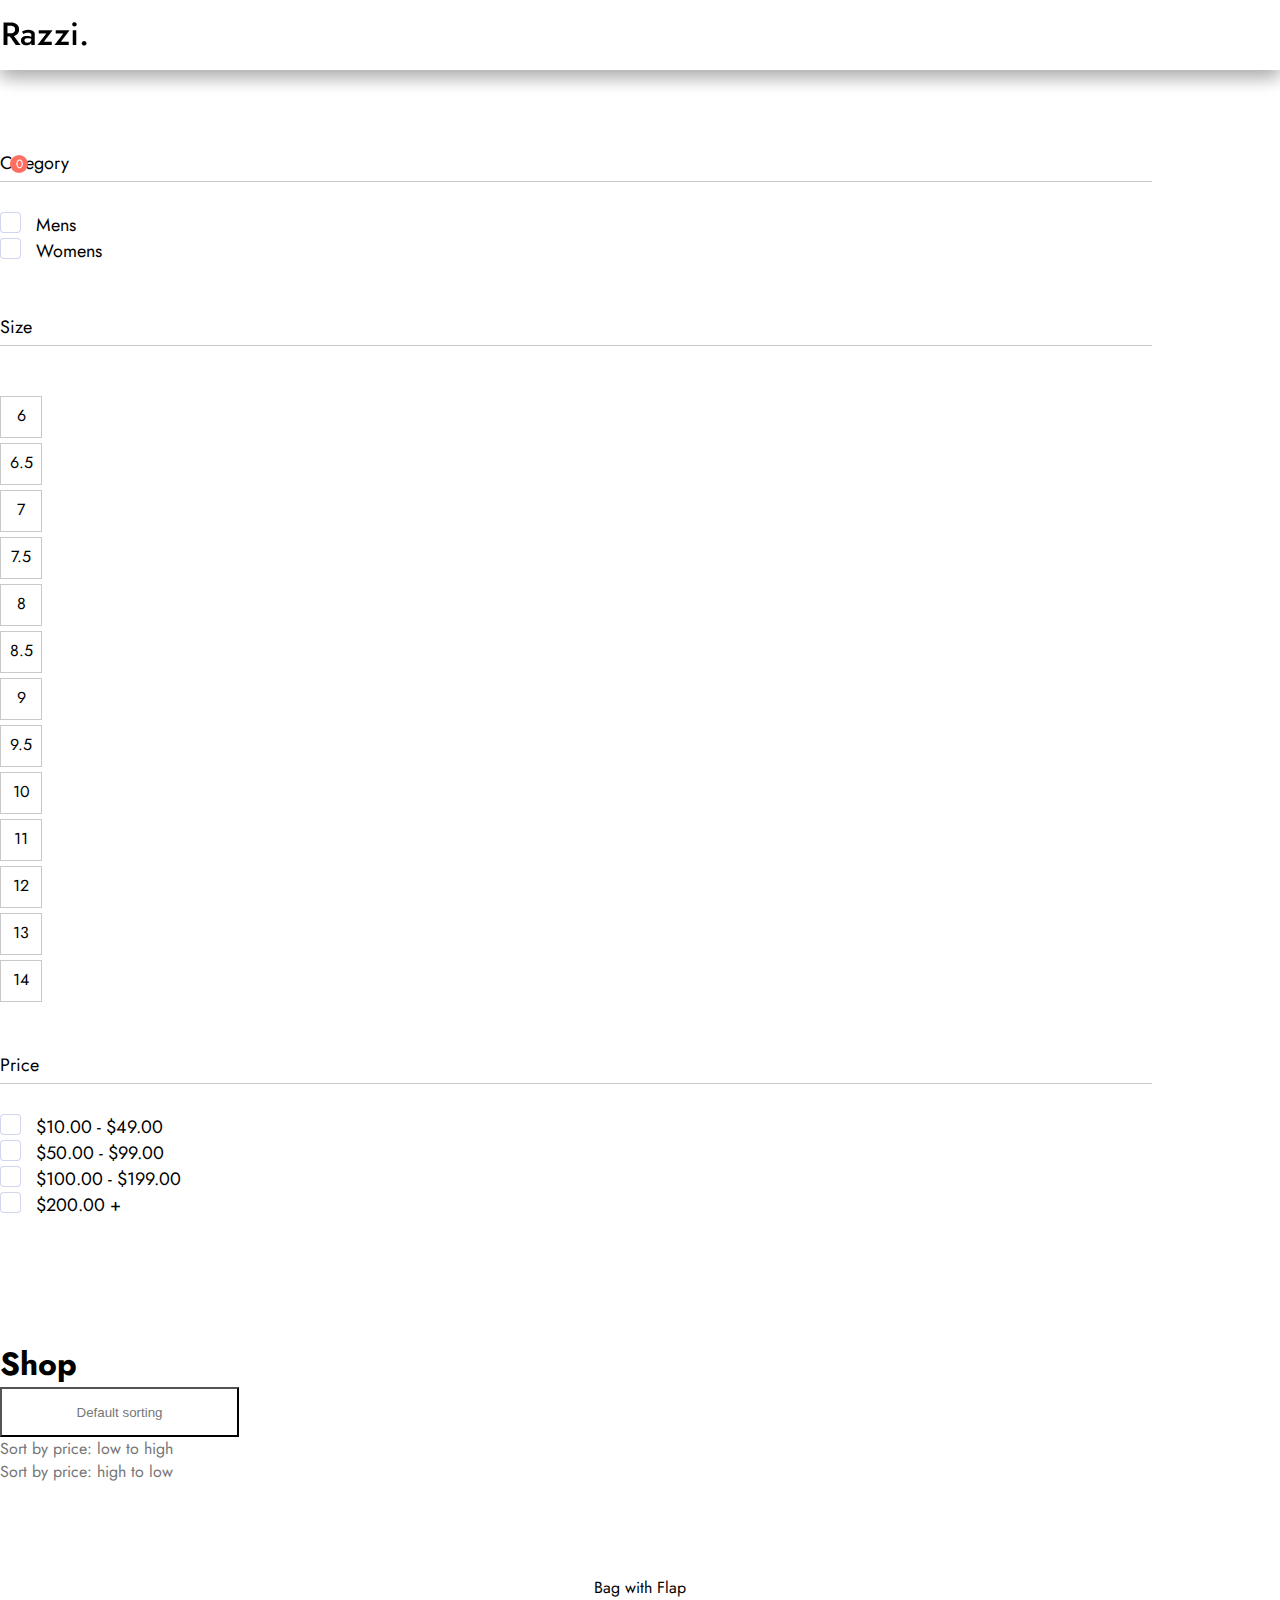
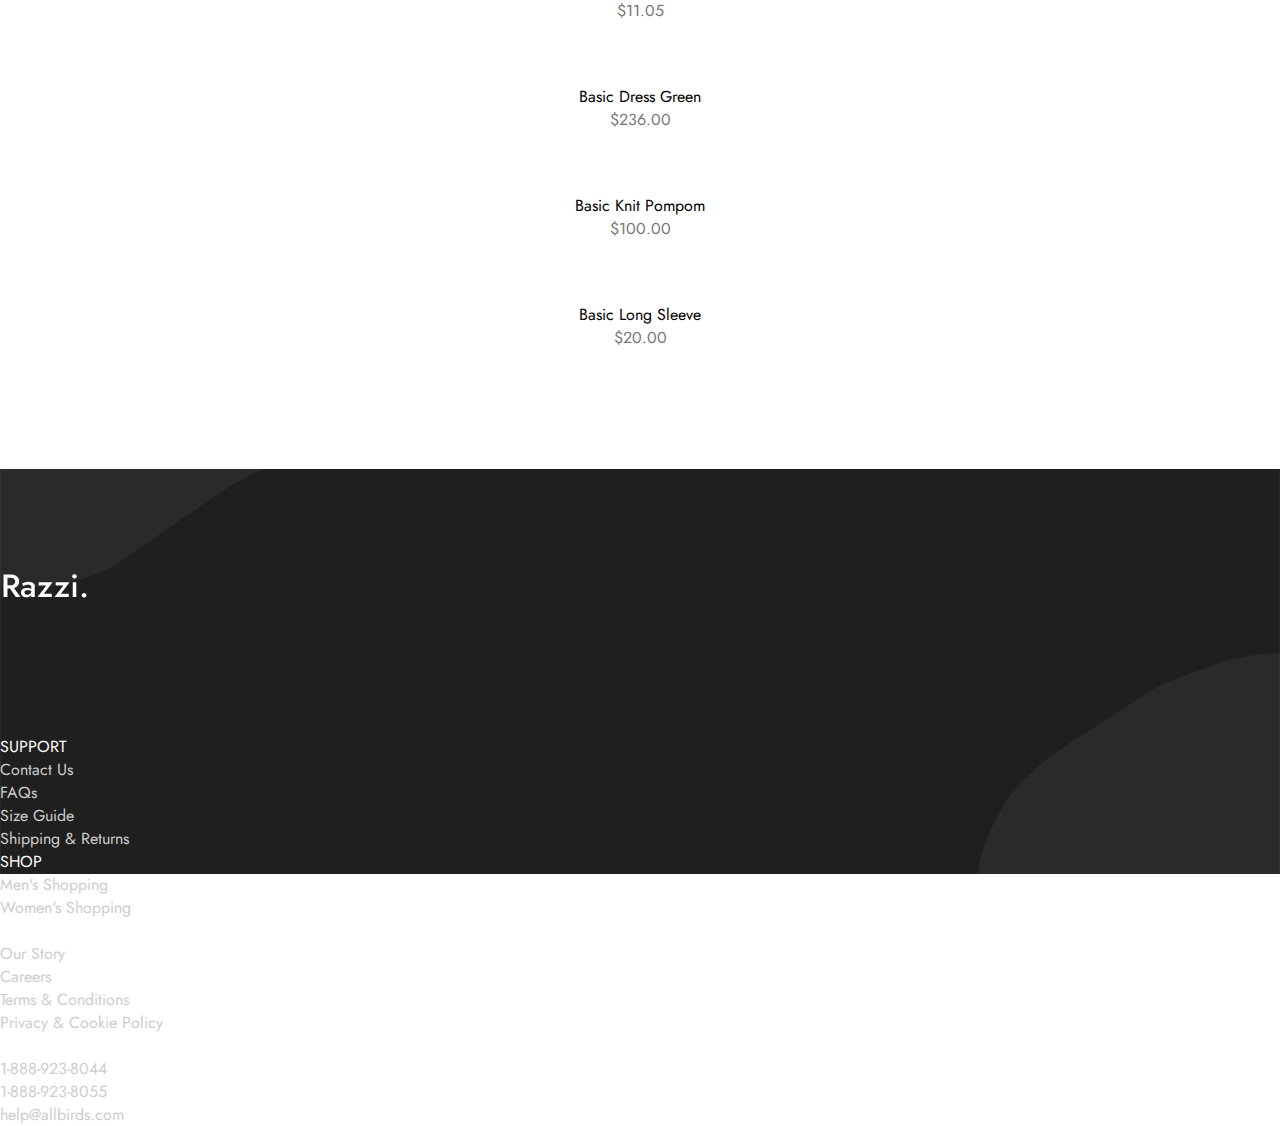
==== Razzi/pages/shop.html @ 2e7502a4 "Shop View Created" ====
<!DOCTYPE html>
<html lang="en">
<head>
    <meta charset="UTF-8">
    <meta http-equiv="X-UA-Compatible" content="IE=edge">
    <meta name="viewport" content="width=device-width, initial-scale=1.0">
    <title>Razzi - Shop</title>
    <link rel="preconnect" href="https://fonts.googleapis.com">
    <link rel="preconnect" href="https://fonts.gstatic.com" crossorigin>
    <link href="https://fonts.googleapis.com/css2?family=Jost:wght@500&display=swap" rel="stylesheet">
    <link href="https://cdn.jsdelivr.net/npm/bootstrap@5.1.3/dist/css/bootstrap.min.css" rel="stylesheet"
        integrity="sha384-1BmE4kWBq78iYhFldvKuhfTAU6auU8tT94WrHftjDbrCEXSU1oBoqyl2QvZ6jIW3" crossorigin="anonymous">
    <link rel="stylesheet" href="../assets/css/owl.carousel.css">
    <link rel="stylesheet" href="../assets/css/owl.theme.css">
    <link rel="stylesheet" href="../assets/css/style.css">
</head>
<body>
    <div id="barsSidenav" class="sidenav">
        <a href="javascript:void(0)" class="closebtn" onclick="closeBarsNav()">&times;</a>
        <a href="./index.html">Home</a>
        <a href="./shop.html">Shop</a>
        <a href="./blog.html">Blog</a>
        <a href="./wishlist.html">Wishlist</a>
        <a href="./cart.html">Cart</a>
    </div>
    <div id="searchSidenav" class="sidenav">
        <a href="javascript:void(0)" class="closebtn" onclick="closeSearchNav()">&times;</a>
        <div class="search-wrapper">
            <form>
                <div class="search d-flex">
                    <input type="search" placeholder="Search for items" aria-label="Search">
                    <button type="submit"><i class="fas fa-search"></i></button>
                </div>
            </form>
        </div>
    </div>
    <header>
        <div class="header_wrapper">
            <div class="container">
                <div class="header">
                    <div class="row">
                        <div class="col-6">
                            <div class="row">
                                <div class="col-2">
                                    <div class="header-logo">
                                        <a href="./index.html">
                                            <img src="../assets/img/Logo-dark.png" alt="">
                                        </a>
                                    </div>
                                </div>
                            </div>
                        </div>
                        <div class="col-6">
                            <div class="header-right">
                                <div class="row">
                                    <div class="col-1">
                                        <div class="header_item">
                                            <span style="cursor: pointer;" onclick="openSearchNav()"><i
                                                    class="fas fa-search"></i></span>
                                        </div>
                                    </div>
                                    <div class="col-1">
                                        <div class="header_item">
                                            <a href="./account.html"><i class="fas fa-user"></i></a>
                                        </div>
                                    </div>
                                    <div class="col-1">
                                        <div class="header_item">
                                            <a href="./wishlist.html"><i class="fas fa-heart"></i></a>
                                        </div>
                                    </div>
                                    <div class="col-1">
                                        <div class="header_item busket">
                                            <a href="./cart.html"><i class="fas fa-shopping-bag"></i></a>
                                            <div class="count">0</div>
                                        </div>
                                    </div>
                                    <div class="col-1">
                                        <div class="header_item">
                                            <span style="cursor: pointer;" onclick="openBarsNav()"><i
                                                    class="fas fa-bars"></i></span>
                                        </div>
                                    </div>
                                </div>
                            </div>
                        </div>
                    </div>
                </div>
            </div>
        </div>
    </header>

    <main style="padding-top: 150px;">
        <div class="container">
            <div class="row">
                <div class="col-xxl-3 xol-12">
                    <section id="product_filter">
                        <div class="row">
                            <div class="col-xxl-12 col-4">
                                <div class="product-filter">
                                    <div class="head">
                                        <span>Category</span>
                                        <span class="open-btn"><i class='fas fa-angle-down'></i></span>
                                    </div>
                                    <div class="filter-control active">
                                        <div class="item">
                                            <label class="checkbox bounce">
                                                <input type="checkbox">
                                                <svg viewBox="0 0 21 21">
                                                    <polyline points="5 10.75 8.5 14.25 16 6"></polyline>
                                                </svg>
                                            </label>
                                            <span>Mens</span>
                                        </div>
                                        <div class="item">
                                            <label class="checkbox bounce">
                                                <input type="checkbox">
                                                <svg viewBox="0 0 21 21">
                                                    <polyline points="5 10.75 8.5 14.25 16 6"></polyline>
                                                </svg>
                                            </label>
                                            <span>Womens</span>
                                        </div>
                                    </div>
                                </div>
                            </div>
                            <div class="col-xxl-12 col-4">
                                <div class="product-filter">
                                    <div class="head">
                                        <span>Size</span>
                                        <span class="open-btn"><i class='fas fa-angle-down'></i></span>
                                    </div>
                                    <div class="filter-control active">
                                        <div class="sizes" id="product-size">
                                            <div class="row">
                                                <div class="col-3">
                                                    <div class="size" data-id="1">6</div>
                                                </div>
                                                <div class="col-3">
                                                    <div class="size" data-id="2">6.5</div>
                                                </div>
                                                <div class="col-3">
                                                    <div class="size" data-id="3">7</div>
                                                </div>
                                                <div class="col-3">
                                                    <div class="size" data-id="4">7.5</div>
                                                </div>
                                                <div class="col-3">
                                                    <div class="size" data-id="5">8</div>
                                                </div>
                                                <div class="col-3">
                                                    <div class="size" data-id="6">8.5</div>
                                                </div>
                                                <div class="col-3">
                                                    <div class="size" data-id="7">9</div>
                                                </div>
                                                <div class="col-3">
                                                    <div class="size" data-id="8">9.5</div>
                                                </div>
                                                <div class="col-3">
                                                    <div class="size" data-id="9">10</div>
                                                </div>
                                                <div class="col-3">
                                                    <div class="size" data-id="10">11</div>
                                                </div>
                                                <div class="col-3">
                                                    <div class="size" data-id="11">12</div>
                                                </div>
                                                <div class="col-3">
                                                    <div class="size" data-id="12">13</div>
                                                </div>
                                                <div class="col-3">
                                                    <div class="size" data-id="13">14</div>
                                                </div>
                                            </div>
                                        </div>
                                    </div>
                                </div>
                            </div>
                            <div class="col-xxl-12 col-4">
                                <div class="product-filter">
                                    <div class="head">
                                        <span>Price</span>
                                        <span class="open-btn"><i class='fas fa-angle-down'></i></span>
                                    </div>
                                    <div class="filter-control active">
                                        <div class="item">
                                            <label class="checkbox bounce">
                                                <input type="checkbox">
                                                <svg viewBox="0 0 21 21">
                                                    <polyline points="5 10.75 8.5 14.25 16 6"></polyline>
                                                </svg>
                                            </label>
                                            <span>$10.00 - $49.00</span>
                                        </div>
                                        <div class="item">
                                            <label class="checkbox bounce">
                                                <input type="checkbox">
                                                <svg viewBox="0 0 21 21">
                                                    <polyline points="5 10.75 8.5 14.25 16 6"></polyline>
                                                </svg>
                                            </label>
                                            <span>$50.00 - $99.00</span>
                                        </div>
                                        <div class="item">
                                            <label class="checkbox bounce">
                                                <input type="checkbox">
                                                <svg viewBox="0 0 21 21">
                                                    <polyline points="5 10.75 8.5 14.25 16 6"></polyline>
                                                </svg>
                                            </label>
                                            <span>$100.00 - $199.00</span>
                                        </div>
                                        <div class="item">
                                            <label class="checkbox bounce">
                                                <input type="checkbox">
                                                <svg viewBox="0 0 21 21">
                                                    <polyline points="5 10.75 8.5 14.25 16 6"></polyline>
                                                </svg>
                                            </label>
                                            <span>$200.00 +</span>
                                        </div>
                                    </div>
                                </div>
                            </div>
                        </div>
                    </section>
                </div>
                <div class="col-8">
                    <div class="shop-advertising">
                        <div class="row">
                            <div class="col-12">
                                <img style="width: 100%;" src="https://i0.wp.com/demo4.drfuri.com/razzi5/wp-content/uploads/sites/20/2020/12/catalog_banner1.jpg?fit=1170%2C511&amp;ssl=1" alt="">
                            </div>
                        </div>
                    </div>
                    <section id="products">
                        <div class="row">
                            <div class="col-12">
                                <div class="head-side d-flex justify-content-between">
                                    <div class="header">
                                        <h1>Shop</h1>
                                    </div>
                                    <div class="dropdown">
                                        <button class="btn btn-secondary dropdown-toggle" type="button" id="dropdownMenuButton1" data-bs-toggle="dropdown" aria-expanded="false">
                                          Default sorting
                                        </button>
                                        <ul class="dropdown-menu" aria-labelledby="dropdownMenuButton1">
                                          <li><a class="dropdown-item" href="#">Sort by price: low to high</a></li>
                                          <li><a class="dropdown-item" href="#">Sort by price: high to low</a></li>
                                        </ul>
                                    </div>
                                </div>
                            </div>
                            <div class="col-12">
                                <div class="content">
                                    <div class="row">
                                        <div class="col-3">
                                            <div class="product">
                                                <div class="img">
                                                    <a href=""><img src="https://i0.wp.com/demo4.drfuri.com/razzi5/wp-content/uploads/sites/20/2020/10/w131.jpg?resize=370%2C432&amp;ssl=1" alt=""></a>
                                                </div>
                                                <div class="name">
                                                    <a href="">Bag with Flap</a>

                                                </div>
                                                <span class="price">$11.05</span>
                                            </div>
                                        </div>
                                        <div class="col-3">
                                            <div class="product">
                                                <div class="img">
                                                    <a href=""><img src="https://i0.wp.com/demo4.drfuri.com/razzi5/wp-content/uploads/sites/20/2020/12/w51.jpg?resize=370%2C432&amp;ssl=1" alt=""></a>
                                                </div>
                                                <div class="name">
                                                    <a href="">Basic Dress Green</a>

                                                </div>
                                                <span class="price">$236.00</span>
                                            </div>
                                        </div>
                                        <div class="col-3">
                                            <div class="product">
                                                <div class="img">
                                                    <a href=""><img src="https://i0.wp.com/demo4.drfuri.com/razzi5/wp-content/uploads/sites/20/2020/12/k121.jpg?resize=370%2C432&amp;ssl=1" alt=""></a>
                                                </div>
                                                <div class="name">
                                                    <a href="">Basic Knit Pompom</a>

                                                </div>
                                                <span class="price">$100.00</span>
                                            </div>
                                        </div>
                                        <div class="col-3">
                                            <div class="product">
                                                <div class="img">
                                                    <a href=""><img src="https://i0.wp.com/demo4.drfuri.com/razzi5/wp-content/uploads/sites/20/2020/12/w71.jpg?resize=370%2C432&amp;ssl=1" alt=""></a>
                                                </div>
                                                <div class="name">
                                                    <a href="">Basic Long Sleeve</a>

                                                </div>
                                                <span class="price">$20.00</span>
                                            </div>
                                        </div>
                                    </div>
                                </div>
                            </div>
                        </div>
                    </section>
                </div>
            </div>
        </div>
    </main>

    <footer>
        <div class="footer-wrapper">
            <div class="container">
                <div class="row">
                    <div class="col-xl-3 col-4">
                        <div class="footer-logo">
                            <a href="./index.html">
                                <img src="../assets/img/Logo-light.png" alt="">
                            </a>
                        </div>
                        <div class="social-medias d-flex">
                            <div class="item"><i class="fab fa-facebook-f"></i></div>
                            <div class="item"><i class="fab fa-twitter"></i></div>
                            <div class="item"><i class="fab fa-google"></i></div>
                            <div class="item"><i class="fab fa-tumblr"></i></div>
                        </div>
                    </div>
                    <div class="col-xl-2 col-4">
                        <div class="header">
                            <p>SUPPORT</p>
                        </div>
                        <div class="links">
                            <div class="link">
                                <a href="./contact.html">Contact Us</a>
                            </div>
                            <div class="link">
                                <a href="#">FAQs</a>
                            </div>
                            <div class="link">
                                <a href="#">Size Guide</a>
                            </div>
                            <div class="link">
                                <a href="#">Shipping & Returns</a>
                            </div>
                        </div>
                    </div>
                    <div class="col-xl-2 col-4">
                        <div class="header">
                            <p>SHOP</p>
                        </div>
                        <div class="links">
                            <div class="link">
                                <a href="">Men's Shopping</a>
                            </div>
                            <div class="link">
                                <a href="#">Women's Shopping</a>
                            </div>
                        </div>
                    </div>
                    <div class="col-xl-3 col-4">
                        <div class="header">
                            <p>COMPANY</p>
                        </div>
                        <div class="links">
                            <div class="link">
                                <a href="./about.html">Our Story</a>
                            </div>
                            <div class="link">
                                <a href="#">Careers</a>
                            </div>
                            <div class="link">
                                <a href="#">Terms & Conditions</a>
                            </div>
                            <div class="link">
                                <a href="#">Privacy & Cookie Policy</a>
                            </div>
                        </div>
                    </div>
                    <div class="col-xl-2 col-4">
                        <div class="header">
                            <p>CONTACT</p>
                        </div>
                        <div class="links">
                            <div class="link">
                                1-888-923-8044
                            </div>
                            <div class="link">
                                1-888-923-8055
                            </div>
                            <div class="link">
                                help@allbirds.com
                            </div>
                        </div>
                    </div>
                </div>
            </div>
        </div>
    </footer>

    <button id="go-top"><i class="fas fa-angle-right"></i></button>
    <script src="https://kit.fontawesome.com/122825afc7.js" crossorigin="anonymous"></script>
    <script src="https://cdn.jsdelivr.net/npm/@popperjs/core@2.10.2/dist/umd/popper.min.js"
        integrity="sha384-7+zCNj/IqJ95wo16oMtfsKbZ9ccEh31eOz1HGyDuCQ6wgnyJNSYdrPa03rtR1zdB"
        crossorigin="anonymous"></script>
    <script src="https://cdn.jsdelivr.net/npm/bootstrap@5.1.3/dist/js/bootstrap.min.js"
        integrity="sha384-QJHtvGhmr9XOIpI6YVutG+2QOK9T+ZnN4kzFN1RtK3zEFEIsxhlmWl5/YESvpZ13"
        crossorigin="anonymous"></script>
    <script src="https://cdnjs.cloudflare.com/ajax/libs/jquery/3.6.0/jquery.min.js"
        integrity="sha512-894YE6QWD5I59HgZOGReFYm4dnWc1Qt5NtvYSaNcOP+u1T9qYdvdihz0PPSiiqn/+/3e7Jo4EaG7TubfWGUrMQ=="
        crossorigin="anonymous" referrerpolicy="no-referrer"></script>
    <script src="../assets/js/owl.carousel.js"></script>
    <script src="../assets/js/script.js"></script>
</body>
</html>
---- Razzi/assets/css/style.css ----
#product_filter .product-filter {
  width: 90%;
  margin-bottom: 50px;
}

#product_filter .product-filter .head {
  display: -webkit-box;
  display: -ms-flexbox;
  display: flex;
  -webkit-box-pack: justify;
      -ms-flex-pack: justify;
          justify-content: space-between;
  font-size: 18px;
  height: 32px;
  border-bottom: 1px solid rgba(0, 0, 0, 0.21);
}

#product_filter .product-filter .head i {
  cursor: pointer;
}

#product_filter .product-filter .item {
  display: -webkit-box;
  display: -ms-flexbox;
  display: flex;
}

#product_filter .product-filter .item span {
  font-size: 18px;
  padding-left: 15px;
}

#product_filter .product-filter .sizes {
  margin-top: 50px;
  width: 70%;
}

#product_filter .product-filter .sizes .active {
  border: 1px solid black !important;
}

#product_filter .product-filter .sizes .size {
  height: 42px;
  width: 42px;
  border: 1px solid rgba(0, 0, 0, 0.21);
  text-align: center;
  padding-top: 7px;
  margin-top: 5px;
  -webkit-transition: 0.5s;
  transition: 0.5s;
  cursor: pointer;
}

#product_filter .product-filter .sizes .size:hover {
  border: 1px solid black;
}

#product_filter .product-filter .filter-control {
  margin-top: 30px;
}

#product_filter .product-filter .filter-control .checkbox {
  --background: #fff;
  --border: #D1D6EE;
  --border-hover: #BBC1E1;
  --border-active: #1E2235;
  --tick: #fff;
  position: relative;
}

#product_filter .product-filter .filter-control .checkbox input,
#product_filter .product-filter .filter-control .checkbox svg {
  width: 21px;
  height: 21px;
  display: block;
}

#product_filter .product-filter .filter-control .checkbox input {
  -webkit-appearance: none;
  -moz-appearance: none;
  position: relative;
  outline: none;
  background: var(--background);
  border: none;
  margin: 0;
  padding: 0;
  cursor: pointer;
  border-radius: 4px;
  -webkit-transition: -webkit-box-shadow .3s;
  transition: -webkit-box-shadow .3s;
  transition: box-shadow .3s;
  transition: box-shadow .3s, -webkit-box-shadow .3s;
  -webkit-box-shadow: inset 0 0 0 var(--s, 1px) var(--b, var(--border));
          box-shadow: inset 0 0 0 var(--s, 1px) var(--b, var(--border));
}

#product_filter .product-filter .filter-control .checkbox input:hover {
  --s: 2px;
  --b: var(--border-hover);
}

#product_filter .product-filter .filter-control .checkbox input:checked {
  --b: var(--border-active);
}

#product_filter .product-filter .filter-control .checkbox svg {
  pointer-events: none;
  fill: none;
  stroke-width: 2px;
  stroke-linecap: round;
  stroke-linejoin: round;
  stroke: var(--stroke, var(--border-active));
  position: absolute;
  top: 0;
  left: 0;
  width: 21px;
  height: 21px;
  -webkit-transform: scale(var(--scale, 1)) translateZ(0);
          transform: scale(var(--scale, 1)) translateZ(0);
}

#product_filter .product-filter .filter-control .checkbox.path input:checked {
  --s: 2px;
  -webkit-transition-delay: .4s;
          transition-delay: .4s;
}

#product_filter .product-filter .filter-control .checkbox.path input:checked + svg {
  --a: 16.1 86.12;
  --o: 102.22;
}

#product_filter .product-filter .filter-control .checkbox.path svg {
  stroke-dasharray: var(--a, 86.12);
  stroke-dashoffset: var(--o, 86.12);
  -webkit-transition: stroke-dasharray .6s, stroke-dashoffset .6s;
  transition: stroke-dasharray .6s, stroke-dashoffset .6s;
}

#product_filter .product-filter .filter-control .checkbox.bounce {
  --stroke: var(--tick);
}

#product_filter .product-filter .filter-control .checkbox.bounce input:checked {
  --s: 11px;
}

#product_filter .product-filter .filter-control .checkbox.bounce input:checked + svg {
  -webkit-animation: bounce .4s linear forwards .2s;
          animation: bounce .4s linear forwards .2s;
}

#product_filter .product-filter .filter-control .checkbox.bounce svg {
  --scale: 0;
}

@-webkit-keyframes bounce {
  50% {
    -webkit-transform: scale(1.2);
            transform: scale(1.2);
  }
  75% {
    -webkit-transform: scale(0.9);
            transform: scale(0.9);
  }
  100% {
    -webkit-transform: scale(1);
            transform: scale(1);
  }
}

@keyframes bounce {
  50% {
    -webkit-transform: scale(1.2);
            transform: scale(1.2);
  }
  75% {
    -webkit-transform: scale(0.9);
            transform: scale(0.9);
  }
  100% {
    -webkit-transform: scale(1);
            transform: scale(1);
  }
}

#products {
  margin-top: 50px;
}

#products .head-side .header h1 {
  font-size: 32px;
}

#products .head-side .dropdown button {
  background-color: transparent !important;
  color: #767676;
  outline: none;
  border-radius: 0%;
  width: 239px;
  height: 50px;
}

#products .head-side .dropdown .dropdown-menu {
  width: 239px;
}

#products .head-side .dropdown .dropdown-menu a {
  color: #767676;
}

#products .content {
  margin-top: 50px;
}

#products .content .product {
  text-align: center;
  padding-bottom: 20px;
  -webkit-transition: 0.5s;
  transition: 0.5s;
}

#products .content .product:hover {
  -webkit-box-shadow: 0 8px 8px 0 rgba(0, 0, 0, 0.2), 0 5px 8px 0 rgba(0, 0, 0, 0.19);
          box-shadow: 0 8px 8px 0 rgba(0, 0, 0, 0.2), 0 5px 8px 0 rgba(0, 0, 0, 0.19);
}

#products .content .product img {
  width: 100%;
}

#products .content .product .name {
  text-align: center;
  margin-top: 20px;
}

#products .content .product span {
  color: #767676;
}

* {
  margin: 0;
  padding: 0;
  -webkit-box-sizing: border-box;
          box-sizing: border-box;
}

body {
  font-family: 'Jost', Arial, sans-serif;
}

body a {
  text-decoration: none;
  color: black;
}

.sidenav {
  height: 100%;
  width: 0;
  position: fixed;
  z-index: 2;
  top: 0;
  left: 0;
  background-color: white;
  overflow-x: hidden;
  -webkit-transition: 0.5s;
  transition: 0.5s;
  padding-top: 60px;
  -webkit-box-shadow: 0 8px 16px 0 rgba(0, 0, 0, 0.2), 0 6px 20px 0 rgba(0, 0, 0, 0.19);
          box-shadow: 0 8px 16px 0 rgba(0, 0, 0, 0.2), 0 6px 20px 0 rgba(0, 0, 0, 0.19);
}

.sidenav .search-wrapper {
  width: 80%;
  margin-top: 40px;
  margin-left: 20px;
}

.sidenav .search-wrapper .search {
  border: 1px solid rgba(0, 0, 0, 0.21);
  height: 54px;
}

.sidenav .search-wrapper .search input {
  border: none !important;
  background-color: transparent !important;
  resize: none !important;
  outline: none !important;
  margin-left: 20px;
}

.sidenav .search-wrapper .search button {
  border: none;
  background-color: transparent;
  margin-left: 40px;
}

.sidenav a {
  padding: 8px 8px 8px 32px;
  text-decoration: none;
  font-size: 25px;
  color: black;
  display: block;
  -webkit-transition: 0.3s;
  transition: 0.3s;
}

.sidenav a:hover {
  color: #ff6f61;
}

.sidenav .closebtn {
  position: absolute;
  top: 0;
  right: 25px;
  font-size: 36px;
  margin-left: 50px;
}

.header_wrapper {
  position: fixed;
  z-index: 1;
  width: 100%;
  background-color: white;
  -webkit-box-shadow: 0 8px 16px 0 rgba(0, 0, 0, 0.2), 0 6px 20px 0 rgba(0, 0, 0, 0.19);
          box-shadow: 0 8px 16px 0 rgba(0, 0, 0, 0.2), 0 6px 20px 0 rgba(0, 0, 0, 0.19);
}

.header_wrapper .header {
  height: 70px;
}

.header_wrapper .header .header-logo {
  padding-top: 17px;
}

.header_wrapper .header .header-right .row {
  -webkit-box-pack: end;
      -ms-flex-pack: end;
          justify-content: flex-end;
}

.header_wrapper .header .header-right .header_item {
  padding-top: 24px;
  height: 22px;
  width: 22px;
}

.header_wrapper .header .header-right .header_item a {
  text-decoration: none;
  color: black;
}

.header_wrapper .header .header-right .busket {
  position: relative;
}

.header_wrapper .header .header-right .busket .count {
  background-color: #ff6f61;
  font-size: 12px;
  color: white;
  border-radius: 50%;
  width: 18px;
  height: 18px;
  padding-left: 6px;
  position: absolute;
  top: 20px;
  left: 10px;
}

#introduction .banner-wrapper {
  display: -webkit-box;
  display: -ms-flexbox;
  display: flex;
  -webkit-box-pack: center;
      -ms-flex-pack: center;
          justify-content: center;
}

#introduction .banner-wrapper .banner {
  position: relative;
}

#introduction .banner-wrapper .banner .img {
  display: -webkit-box;
  display: -ms-flexbox;
  display: flex;
  -webkit-box-pack: center;
      -ms-flex-pack: center;
          justify-content: center;
  height: 100%;
  width: 1519.5px;
}

#introduction .banner-wrapper .banner .img img {
  height: 100%;
  width: 100%;
}

#introduction .banner-wrapper .banner .text {
  position: absolute;
  top: 300px;
  left: 530px;
  color: white;
}

#introduction .banner-wrapper .banner .text .header {
  font-size: 60px;
  width: 440px;
  display: inline-block;
  font-weight: 500;
  text-align: center;
}

#introduction .banner-wrapper .banner .text .items {
  display: -webkit-box;
  display: -ms-flexbox;
  display: flex;
  -ms-flex-pack: distribute;
      justify-content: space-around;
  margin-top: 30px;
}

#introduction .banner-wrapper .banner .text .items .item {
  border-bottom: 1px solid white;
  width: 132px;
  text-align: center;
  -webkit-transition: 5s;
  transition: 5s;
  cursor: pointer;
}

#introduction .banner-wrapper .banner .text .items .item:hover {
  border: none;
}

#introduction .banner-wrapper .banner .text .items .item a {
  text-decoration: none;
  color: white;
}

#best-sellers #owl-demo {
  margin-top: 70px;
}

#best-sellers #owl-demo .item {
  margin: 3px;
  width: 220px;
  height: 350px;
  -webkit-transition: 0.7s;
  transition: 0.7s;
}

#best-sellers #owl-demo .item:hover {
  -webkit-box-shadow: 0 8px 8px 0 rgba(0, 0, 0, 0.2), 0 5px 8px 0 rgba(0, 0, 0, 0.19);
          box-shadow: 0 8px 8px 0 rgba(0, 0, 0, 0.2), 0 5px 8px 0 rgba(0, 0, 0, 0.19);
}

#best-sellers #owl-demo .item img {
  display: block;
  width: 100%;
  height: auto;
}

#best-sellers #owl-demo .item .title {
  font-size: 16px;
  text-align: center;
  width: 100%;
}

#best-sellers #owl-demo .item .title a {
  text-decoration: none;
  color: black;
  font-weight: 500;
}

#best-sellers #owl-demo .item .price {
  width: 100%;
  text-align: center;
}

#best-sellers #owl-demo .item .price a {
  text-decoration: none;
  color: #767676;
  font-size: 16px;
  font-weight: 500;
}

#home-categories {
  margin-top: 70px;
}

#home-categories .category {
  margin-top: 30px;
  height: 370px;
  width: 370px;
  position: relative;
}

#home-categories .category:hover img {
  opacity: 0.7;
}

#home-categories .category:hover .link-button a i {
  padding-left: 5px;
}

#home-categories .category img {
  height: 100%;
  width: 100%;
}

#home-categories .category .link-button {
  position: absolute;
  top: 160px;
  left: 90px;
  width: 190px;
  height: 54px;
  background-color: white;
  text-align: center;
  padding-top: 15px;
  cursor: pointer;
}

#home-categories .category .link-button a {
  color: black;
  width: 190px;
  height: 54px;
  text-decoration: none;
}

#top-item-of-week {
  margin-top: 100px;
  padding-bottom: 100px;
  padding-top: 100px;
  background-color: #f5f5f5;
}

#top-item-of-week .header h3 {
  font-weight: 600;
  font-size: 36px;
}

#top-item-of-week .content {
  margin-top: 100px;
  background-color: white;
  padding-top: 30px;
  padding-bottom: 30px;
  padding-left: 30px;
}

#top-item-of-week .content .img {
  height: 600px;
  width: 500px;
}

#top-item-of-week .content .category {
  color: #767676;
}

#top-item-of-week .content .name {
  font-size: 32px;
  font-weight: 600;
  margin-top: 10px;
}

#top-item-of-week .content .price {
  font-size: 22px;
  font-weight: 600;
  color: #ff6f61;
  margin-top: 10px;
}

#top-item-of-week .content .description {
  color: #525252;
  width: 70%;
  margin-top: 10px;
}

#top-item-of-week .content .sizes {
  margin-top: 50px;
  width: 70%;
}

#top-item-of-week .content .sizes .active {
  border: 1px solid black !important;
}

#top-item-of-week .content .sizes .size {
  height: 42px;
  width: 42px;
  border: 1px solid rgba(0, 0, 0, 0.21);
  text-align: center;
  padding-top: 7px;
  margin-top: 5px;
  -webkit-transition: 0.5s;
  transition: 0.5s;
  cursor: pointer;
}

#top-item-of-week .content .sizes .size:hover {
  border: 1px solid black;
}

#top-item-of-week .content .product-buttons {
  margin-top: 50px;
}

#top-item-of-week .content .product-buttons .count {
  border: 1px solid rgba(0, 0, 0, 0.21);
  width: 132px;
  height: 56px;
}

#top-item-of-week .content .product-buttons .count input {
  width: 34px;
  border: none;
  outline: none;
  text-align: center;
}

#top-item-of-week .content .product-buttons .count input::-webkit-inner-spin-button {
  -webkit-appearance: none;
  margin: 0;
}

#top-item-of-week .content .product-buttons .count button {
  border: none;
  background-color: transparent;
}

#top-item-of-week .content .product-buttons .count button i {
  color: rgba(0, 0, 0, 0.21);
  -webkit-transition: 0.5s;
  transition: 0.5s;
}

#top-item-of-week .content .product-buttons .count button:hover i {
  color: black;
}

#top-item-of-week .content .product-buttons .add-to-cart button {
  width: 220px;
  height: 56px;
  border: none;
  color: white;
  background-color: #1f1f1f6c;
}

#top-item-of-week .content .product-buttons .add-to-cart button i {
  padding-left: 10px;
}

#top-item-of-week .content .product-buttons .add-to-cart .active-btn {
  background-color: #1f1f1f !important;
}

#top-item-of-week .content .product-buttons .wishlist button {
  width: 143px;
  height: 56px;
  border: 1px solid rgba(0, 0, 0, 0.21);
  background-color: transparent;
  color: rgba(0, 0, 0, 0.21);
  -webkit-transition: 0.5s;
  transition: 0.5s;
}

#top-item-of-week .content .product-buttons .wishlist button:hover {
  border: 1px solid black;
  color: black;
}

#top-item-of-week .content .product-buttons .wishlist button i {
  padding-left: 10px;
}

#about-area {
  margin-top: 100px;
  overflow-x: hidden;
}

#about-area .left-side {
  position: relative;
  height: 500px;
}

#about-area .left-side .first-img {
  width: 268px;
  height: 298px;
}

#about-area .left-side .first-img img {
  height: 100%;
}

#about-area .left-side .second-img {
  width: 400px;
  height: 427px;
  position: absolute;
  top: 70px;
  left: 172px;
}

#about-area .left-side .second-img img {
  height: 100%;
}

#about-area .right-side {
  margin-top: 70px;
}

#about-area .right-side p {
  color: #525252;
}

#about-area .right-side h3 {
  font-size: 36px;
  font-weight: 500;
}

#about-area .right-side .text {
  width: 515px;
  font-size: 18px;
  font-weight: 100;
  margin-top: 50px;
}

#about-area .right-side .navigate-btn {
  margin-top: 50px;
  height: 25px;
  width: 132px;
  text-align: center;
  border-bottom: 1px solid black;
}

#about-area .right-side .navigate-btn:hover {
  border: none;
}

#about-area .right-side .navigate-btn a {
  text-decoration: none;
  color: black;
}

#about-area .video {
  margin-top: 100px;
  height: 651.08;
  display: -webkit-box;
  display: -ms-flexbox;
  display: flex;
  -webkit-box-pack: center;
      -ms-flex-pack: center;
          justify-content: center;
}

#about-area .video video {
  height: 854.55px;
}

#blog-area {
  margin-top: 100px;
}

#blog-area .blog-area-wrapper {
  position: relative;
}

#blog-area .blog-area-wrapper .img {
  -webkit-transition: 0.5s;
  transition: 0.5s;
}

#blog-area .blog-area-wrapper .img:hover {
  opacity: 0.8;
}

#blog-area .blog-area-wrapper .img img {
  width: 108%;
}

#blog-area .blog-area-wrapper .button {
  width: 253px;
  height: 108px;
  background-color: white;
  position: absolute;
  top: 50%;
  left: 50%;
  -webkit-transform: translate(-50%, -50%);
          transform: translate(-50%, -50%);
  display: -webkit-box;
  display: -ms-flexbox;
  display: flex;
  -webkit-box-pack: center;
      -ms-flex-pack: center;
          justify-content: center;
  padding-top: 28px;
}

#blog-area .blog-area-wrapper .button a {
  text-decoration: none;
  color: black;
  font-size: 32px;
}

.footer-wrapper {
  background-image: url("../img/footer-back-img.webp");
  background-repeat: no-repeat;
  background-position: center;
  background-size: cover;
  height: 405px;
  width: 100%;
  margin-top: 100px;
  padding-top: 100px;
}

.footer-wrapper .social-medias .item {
  height: 30px;
  width: 30px;
  font-size: 20px;
  color: #cdcdcd;
  cursor: pointer;
}

.footer-wrapper .social-medias .item:hover i {
  color: white;
}

.footer-wrapper .social-medias .item i {
  -webkit-transition: 0.5s;
  transition: 0.5s;
}

.footer-wrapper .header {
  color: white;
}

.footer-wrapper .links .link {
  color: #cdcdcd;
}

.footer-wrapper .links .link:hover a {
  color: white;
  border-bottom: 1px solid white;
}

.footer-wrapper .links .link a {
  text-decoration: none;
  color: #cdcdcd;
  -webkit-transition: 0.3s;
  transition: 0.3s;
}

#go-top {
  position: fixed;
  bottom: 40px;
  right: 10px;
  z-index: 999;
  width: 36px;
  height: 36px;
  background-color: #111;
  color: #ffff;
  display: -webkit-box;
  display: -ms-flexbox;
  display: flex;
  -webkit-box-pack: center;
      -ms-flex-pack: center;
          justify-content: center;
  -webkit-box-align: center;
      -ms-flex-align: center;
          align-items: center;
  border-radius: 50%;
  opacity: 0;
  -webkit-transition: all .25s ease;
  transition: all .25s ease;
}

.show-scroll {
  opacity: 1 !important;
  -webkit-transform: translateX(0) rotate(-90deg);
          transform: translateX(0) rotate(-90deg);
}
/*# sourceMappingURL=style.css.map */
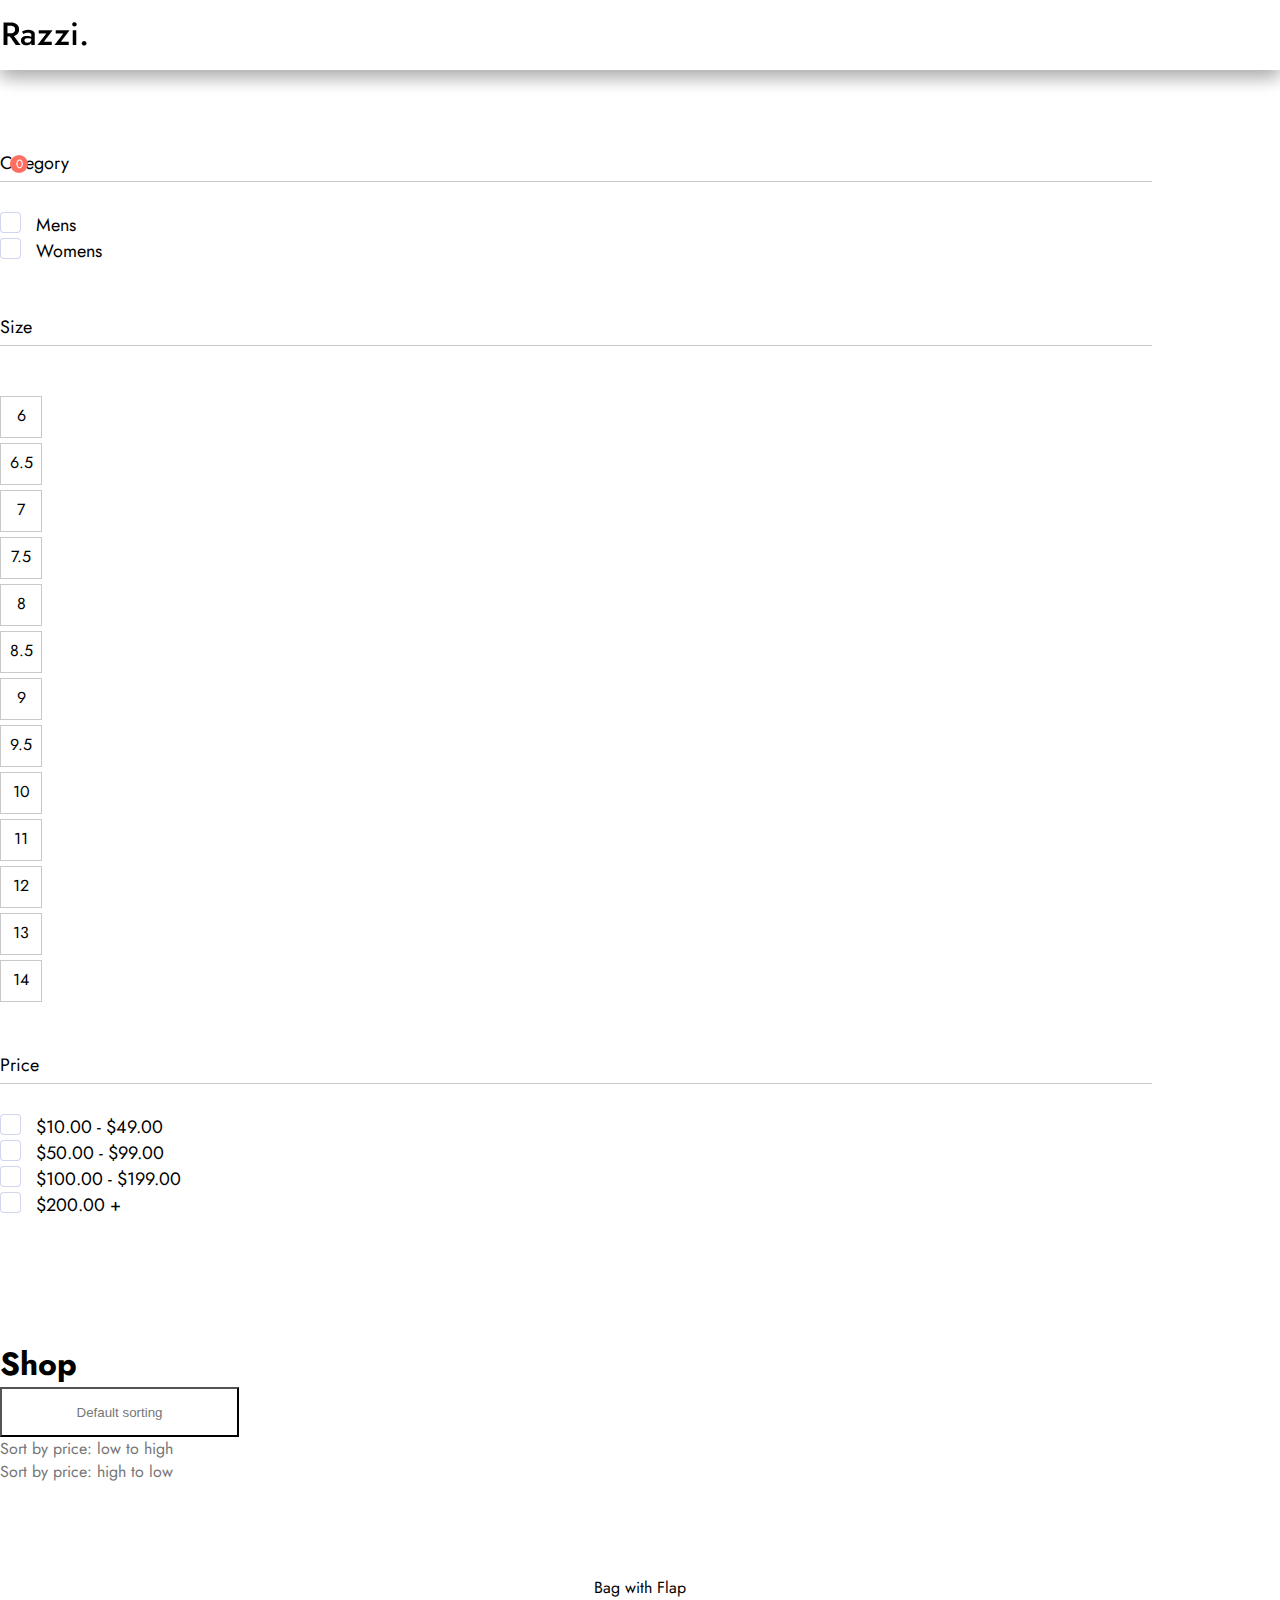
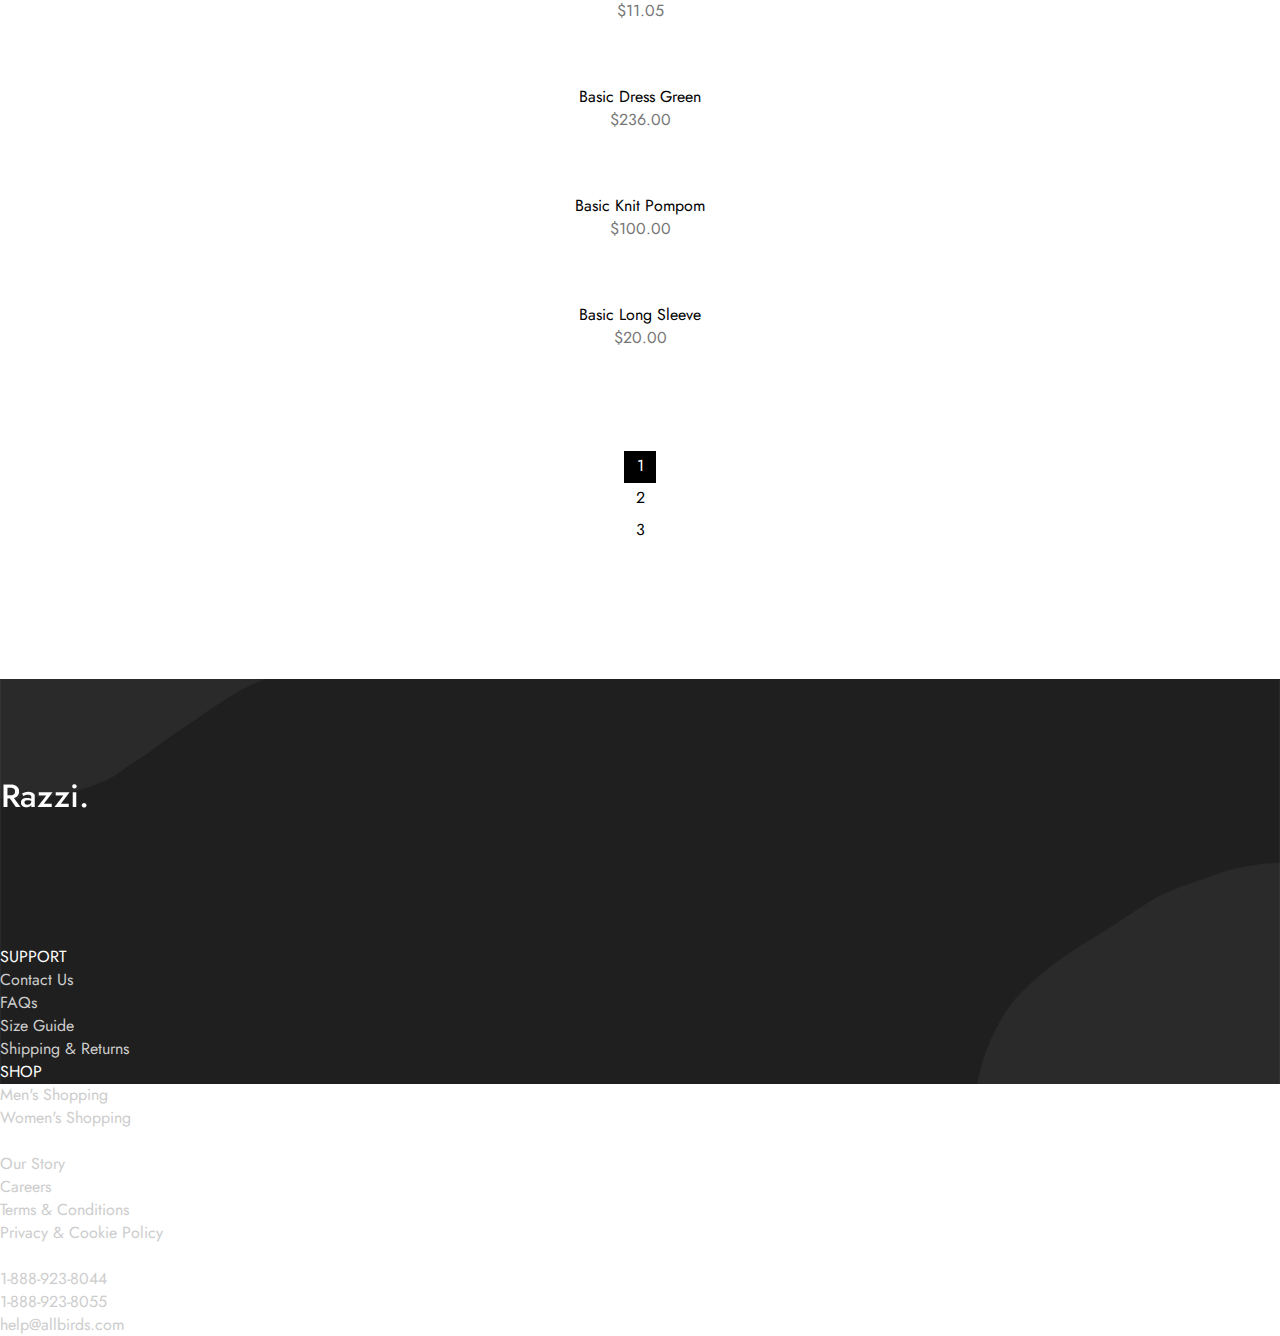
==== commit 3ff3f640: "Acoount View Created" ====
--- a/Razzi/pages/shop.html
+++ b/Razzi/pages/shop.html
@@ -1,5 +1,6 @@
 <!DOCTYPE html>
 <html lang="en">
+
 <head>
     <meta charset="UTF-8">
     <meta http-equiv="X-UA-Compatible" content="IE=edge">
@@ -14,6 +15,7 @@
     <link rel="stylesheet" href="../assets/css/owl.theme.css">
     <link rel="stylesheet" href="../assets/css/style.css">
 </head>
+
 <body>
     <div id="barsSidenav" class="sidenav">
         <a href="javascript:void(0)" class="closebtn" onclick="closeBarsNav()">&times;</a>
@@ -230,10 +232,13 @@
                     <div class="shop-advertising">
                         <div class="row">
                             <div class="col-12">
-                                <img style="width: 100%;" src="https://i0.wp.com/demo4.drfuri.com/razzi5/wp-content/uploads/sites/20/2020/12/catalog_banner1.jpg?fit=1170%2C511&amp;ssl=1" alt="">
-                            </div>
-                        </div>
-                    </div>
+                                <img style="width: 100%;"
+                                    src="https://i0.wp.com/demo4.drfuri.com/razzi5/wp-content/uploads/sites/20/2020/12/catalog_banner1.jpg?fit=1170%2C511&amp;ssl=1"
+                                    alt="">
+                            </div>
+                        </div>
+                    </div>
+
                     <section id="products">
                         <div class="row">
                             <div class="col-12">
@@ -242,12 +247,13 @@
                                         <h1>Shop</h1>
                                     </div>
                                     <div class="dropdown">
-                                        <button class="btn btn-secondary dropdown-toggle" type="button" id="dropdownMenuButton1" data-bs-toggle="dropdown" aria-expanded="false">
-                                          Default sorting
+                                        <button class="btn btn-secondary dropdown-toggle" type="button"
+                                            id="dropdownMenuButton1" data-bs-toggle="dropdown" aria-expanded="false">
+                                            Default sorting
                                         </button>
                                         <ul class="dropdown-menu" aria-labelledby="dropdownMenuButton1">
-                                          <li><a class="dropdown-item" href="#">Sort by price: low to high</a></li>
-                                          <li><a class="dropdown-item" href="#">Sort by price: high to low</a></li>
+                                            <li><a class="dropdown-item" href="#">Sort by price: low to high</a></li>
+                                            <li><a class="dropdown-item" href="#">Sort by price: high to low</a></li>
                                         </ul>
                                     </div>
                                 </div>
@@ -258,7 +264,9 @@
                                         <div class="col-3">
                                             <div class="product">
                                                 <div class="img">
-                                                    <a href=""><img src="https://i0.wp.com/demo4.drfuri.com/razzi5/wp-content/uploads/sites/20/2020/10/w131.jpg?resize=370%2C432&amp;ssl=1" alt=""></a>
+                                                    <a href=""><img
+                                                            src="https://i0.wp.com/demo4.drfuri.com/razzi5/wp-content/uploads/sites/20/2020/10/w131.jpg?resize=370%2C432&amp;ssl=1"
+                                                            alt=""></a>
                                                 </div>
                                                 <div class="name">
                                                     <a href="">Bag with Flap</a>
@@ -270,7 +278,9 @@
                                         <div class="col-3">
                                             <div class="product">
                                                 <div class="img">
-                                                    <a href=""><img src="https://i0.wp.com/demo4.drfuri.com/razzi5/wp-content/uploads/sites/20/2020/12/w51.jpg?resize=370%2C432&amp;ssl=1" alt=""></a>
+                                                    <a href=""><img
+                                                            src="https://i0.wp.com/demo4.drfuri.com/razzi5/wp-content/uploads/sites/20/2020/12/w51.jpg?resize=370%2C432&amp;ssl=1"
+                                                            alt=""></a>
                                                 </div>
                                                 <div class="name">
                                                     <a href="">Basic Dress Green</a>
@@ -282,7 +292,9 @@
                                         <div class="col-3">
                                             <div class="product">
                                                 <div class="img">
-                                                    <a href=""><img src="https://i0.wp.com/demo4.drfuri.com/razzi5/wp-content/uploads/sites/20/2020/12/k121.jpg?resize=370%2C432&amp;ssl=1" alt=""></a>
+                                                    <a href=""><img
+                                                            src="https://i0.wp.com/demo4.drfuri.com/razzi5/wp-content/uploads/sites/20/2020/12/k121.jpg?resize=370%2C432&amp;ssl=1"
+                                                            alt=""></a>
                                                 </div>
                                                 <div class="name">
                                                     <a href="">Basic Knit Pompom</a>
@@ -294,7 +306,9 @@
                                         <div class="col-3">
                                             <div class="product">
                                                 <div class="img">
-                                                    <a href=""><img src="https://i0.wp.com/demo4.drfuri.com/razzi5/wp-content/uploads/sites/20/2020/12/w71.jpg?resize=370%2C432&amp;ssl=1" alt=""></a>
+                                                    <a href=""><img
+                                                            src="https://i0.wp.com/demo4.drfuri.com/razzi5/wp-content/uploads/sites/20/2020/12/w71.jpg?resize=370%2C432&amp;ssl=1"
+                                                            alt=""></a>
                                                 </div>
                                                 <div class="name">
                                                     <a href="">Basic Long Sleeve</a>
@@ -308,6 +322,26 @@
                             </div>
                         </div>
                     </section>
+
+                    <div class="pagniate">
+                        <nav aria-label="...">
+                            <ul class="pagination">
+                                <li class="item disabled" disabled>
+                                    <a class="link"><i class="fas fa-angle-left"></i></a>
+                                </li>
+                                <li class="item active">
+                                    <a class="link" href="#">1</a>
+                                </li>
+                                <li class="item" aria-current="page">
+                                    <a class="link" href="#">2</a>
+                                </li>
+                                <li class="item"><a class="link" href="#">3</a></li>
+                                <li class="item">
+                                    <a class="link" href="#"><i class="fas fa-angle-right"></i></a>
+                                </li>
+                            </ul>
+                        </nav>
+                    </div>
                 </div>
             </div>
         </div>
@@ -416,4 +450,5 @@
     <script src="../assets/js/owl.carousel.js"></script>
     <script src="../assets/js/script.js"></script>
 </body>
+
 </html>--- a/Razzi/assets/css/style.css
+++ b/Razzi/assets/css/style.css
@@ -238,6 +238,61 @@
   color: #767676;
 }
 
+.account {
+  background-color: white;
+  padding-top: 40px;
+  padding-left: 50px;
+  padding-right: 50px;
+  height: 500px;
+}
+
+.account .header {
+  margin-bottom: 30px;
+}
+
+.account .header h2 {
+  font-size: 20px;
+}
+
+.account .input-item {
+  margin-bottom: 30px;
+  display: -webkit-box;
+  display: -ms-flexbox;
+  display: flex;
+  -webkit-box-pack: justify;
+      -ms-flex-pack: justify;
+          justify-content: space-between;
+  -webkit-box-align: center;
+      -ms-flex-align: center;
+          align-items: center;
+  border: 1px solid rgba(0, 0, 0, 0.21);
+  height: 50px;
+  padding-left: 20px;
+  padding-right: 20px;
+}
+
+.account .input-item input {
+  border: none;
+  outline: none;
+  width: 475px;
+}
+
+.account .input-item i {
+  cursor: pointer;
+  color: #52525294;
+}
+
+.account .input-item i:hover {
+  color: black;
+}
+
+.account .submit-btn button {
+  width: 160px;
+  height: 46px;
+  background-color: black;
+  color: white;
+}
+
 * {
   margin: 0;
   padding: 0;
@@ -879,4 +934,43 @@
   -webkit-transform: translateX(0) rotate(-90deg);
           transform: translateX(0) rotate(-90deg);
 }
+
+.pagniate {
+  display: -webkit-box;
+  display: -ms-flexbox;
+  display: flex;
+  -webkit-box-pack: center;
+      -ms-flex-pack: center;
+          justify-content: center;
+  margin-top: 50px;
+}
+
+.pagniate .pagination .item {
+  background-color: transparent;
+  height: 32px;
+  width: 32px;
+  display: -webkit-box;
+  display: -ms-flexbox;
+  display: flex;
+  -webkit-box-pack: center;
+      -ms-flex-pack: center;
+          justify-content: center;
+  padding-top: 3px;
+}
+
+.pagniate .pagination .active {
+  background-color: black !important;
+}
+
+.pagniate .pagination .active a {
+  color: white;
+}
+
+.pagniate .pagination .disabled a {
+  color: #767676;
+}
+
+.pagniate .pagination .disabled a:hover {
+  color: #767676;
+}
 /*# sourceMappingURL=style.css.map */